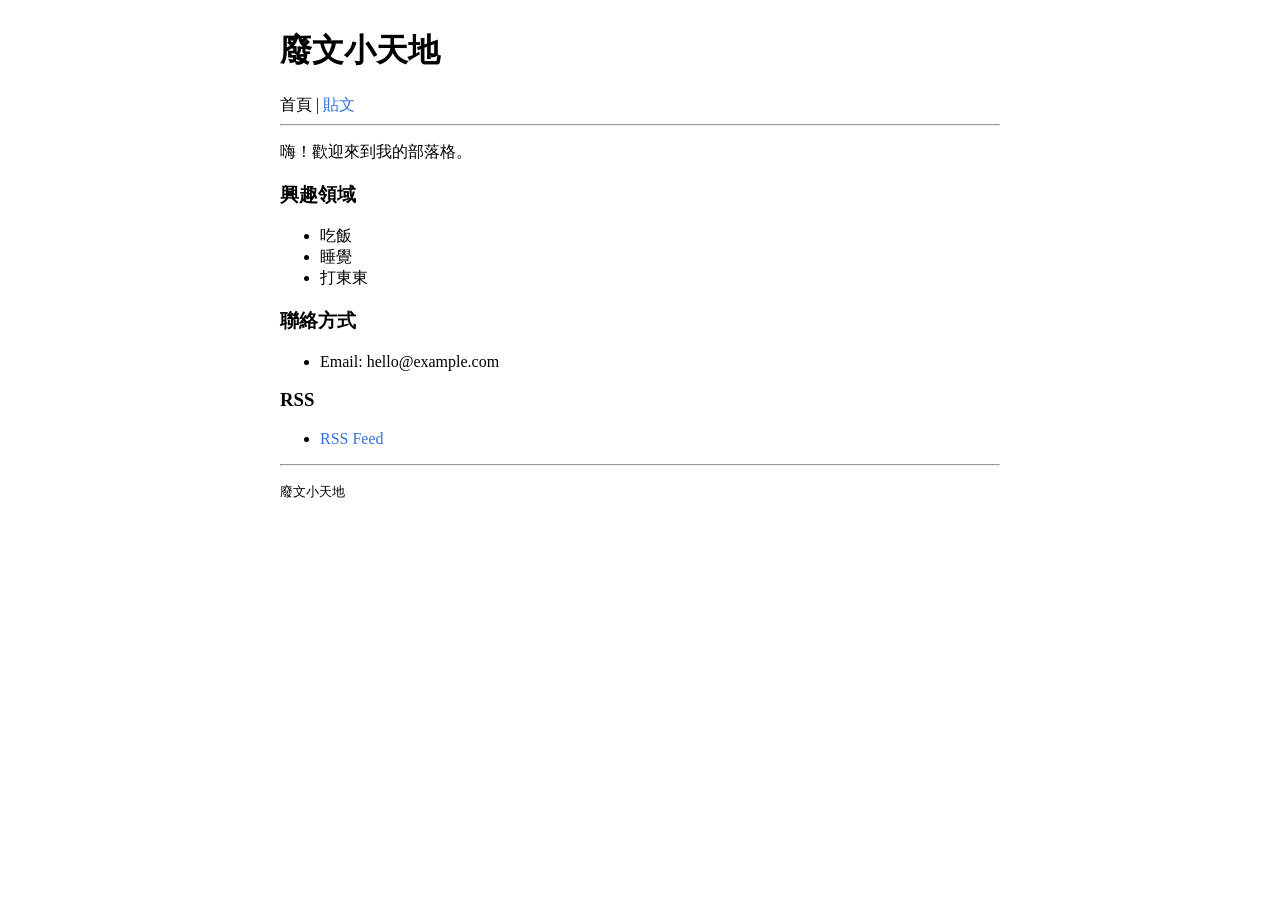
==== index.html @ d4c9f896 "first commit" ====
<!DOCTYPE html>
<html lang="zh-Hant">
<head>
    <meta charset="UTF-8">
    <meta name="viewport" content="width=device-width, initial-scale=1.0">
    <link rel="stylesheet" href="assets/style.css">
    <link rel="alternate" type="application/rss+xml" title="廢文小天地 RSS Feed" href="feed.xml">
    <title>廢文小天地</title>
</head>
<body>
    <h1>廢文小天地</h1>
    <nav>
        首頁 |
        <a href="posts/index.html">貼文</a>
    </nav>
    <hr>
    <p>嗨！歡迎來到我的部落格。</p>
    <h3>興趣領域</h3>
    <ul>
        <li>吃飯</li>
        <li>睡覺</li>
        <li>打東東</li>
    </ul>
    <h3>聯絡方式</h3>
    <ul>
        <li>Email: hello@example.com</li>
    </ul>
    <h3>RSS</h3>
    <ul>
        <li><a href="feed.xml">RSS Feed</a></li>
    </ul>
    <hr>
    <footer>
        <p><small>廢文小天地</small></p>
    </footer>
</body>
</html>
---- assets/style.css ----
body {
	max-width: 720px;
	padding: 8px 8px 24px;
	margin: 0 auto;
}

a {
	color: #3273DC;
	text-decoration: none;
}

code {
	background-color: #f5f5f5;
	padding: 2px 4px;
}

pre {
	background-color: #f5f5f5;
	padding: 12px;
	overflow-x: auto;
}

article header {
	border-bottom: 1px solid #ddd;
	padding-bottom: 16px;
	margin-bottom: 24px;
}
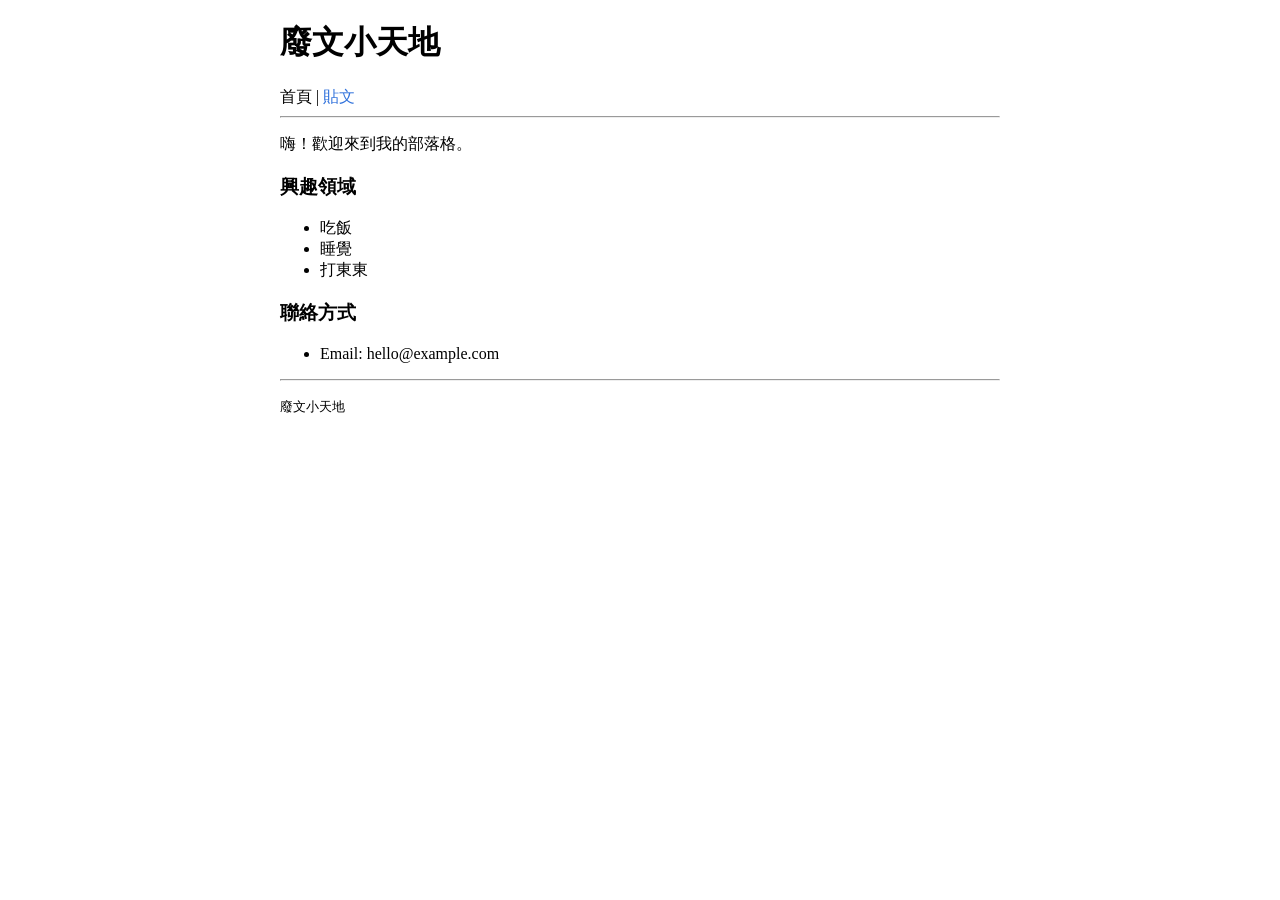
==== commit 8003dddf: "first commit" ====
--- a/index.html
+++ b/index.html
@@ -4,7 +4,6 @@
     <meta charset="UTF-8">
     <meta name="viewport" content="width=device-width, initial-scale=1.0">
     <link rel="stylesheet" href="assets/style.css">
-    <link rel="alternate" type="application/rss+xml" title="廢文小天地 RSS Feed" href="feed.xml">
     <title>廢文小天地</title>
 </head>
 <body>
@@ -25,10 +24,6 @@
     <ul>
         <li>Email: hello@example.com</li>
     </ul>
-    <h3>RSS</h3>
-    <ul>
-        <li><a href="feed.xml">RSS Feed</a></li>
-    </ul>
     <hr>
     <footer>
         <p><small>廢文小天地</small></p>
--- a/assets/style.css
+++ b/assets/style.css
@@ -1,6 +1,6 @@
 body {
 	max-width: 720px;
-	padding: 8px 8px 24px;
+	padding: 0 8px;
 	margin: 0 auto;
 }
 
@@ -18,10 +18,4 @@
 	background-color: #f5f5f5;
 	padding: 12px;
 	overflow-x: auto;
-}
-
-article header {
-	border-bottom: 1px solid #ddd;
-	padding-bottom: 16px;
-	margin-bottom: 24px;
 }
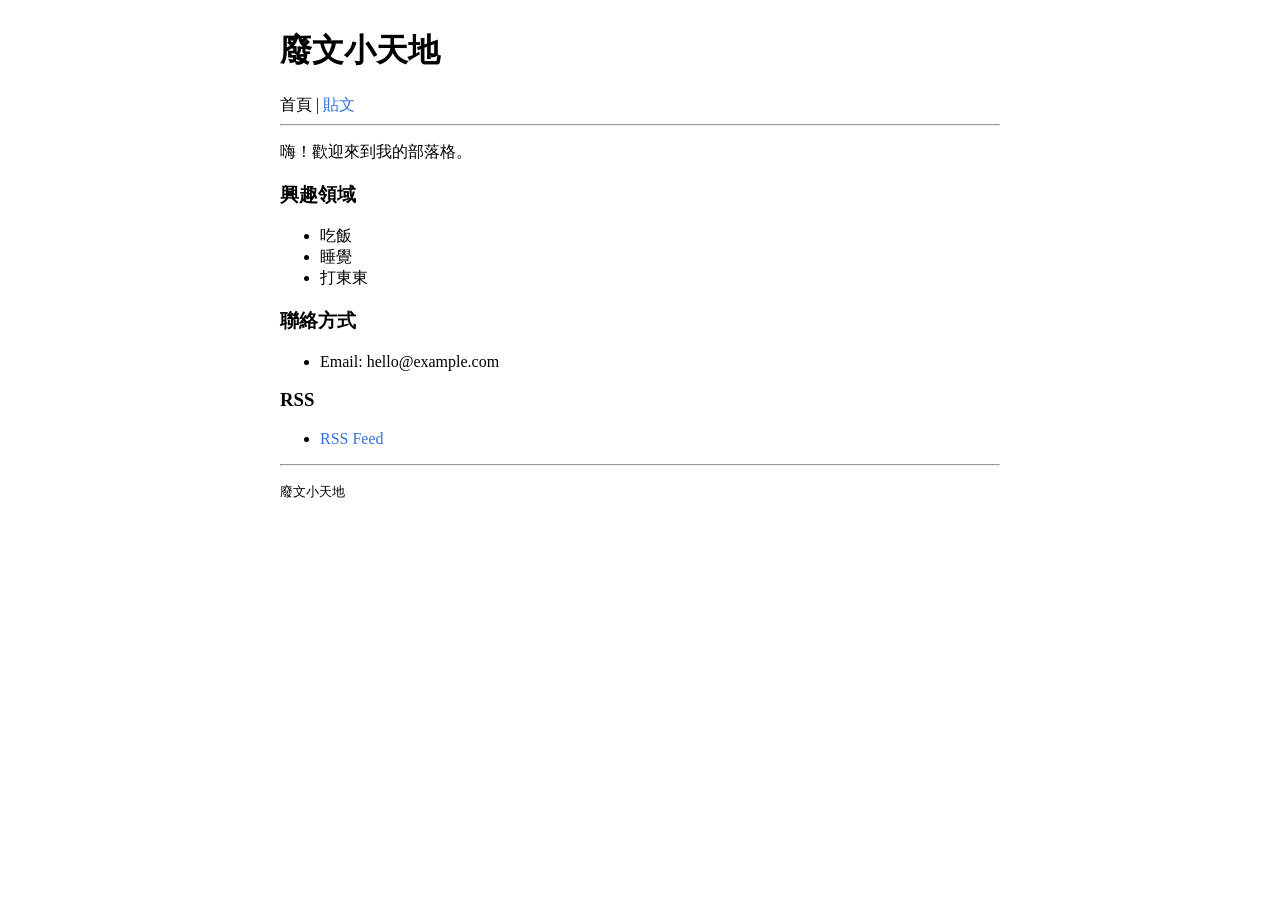
==== commit 7bcb8420: "新增 RSS 相關檔案" ====
--- a/index.html
+++ b/index.html
@@ -4,6 +4,7 @@
     <meta charset="UTF-8">
     <meta name="viewport" content="width=device-width, initial-scale=1.0">
     <link rel="stylesheet" href="assets/style.css">
+    <link rel="alternate" type="application/rss+xml" title="廢文小天地 RSS Feed" href="feed.xml">
     <title>廢文小天地</title>
 </head>
 <body>
@@ -24,6 +25,10 @@
     <ul>
         <li>Email: hello@example.com</li>
     </ul>
+    <h3>RSS</h3>
+    <ul>
+        <li><a href="feed.xml">RSS Feed</a></li>
+    </ul>
     <hr>
     <footer>
         <p><small>廢文小天地</small></p>
--- a/assets/style.css
+++ b/assets/style.css
@@ -1,6 +1,6 @@
 body {
 	max-width: 720px;
-	padding: 0 8px;
+	padding: 8px 8px 24px;
 	margin: 0 auto;
 }
 
@@ -18,4 +18,10 @@
 	background-color: #f5f5f5;
 	padding: 12px;
 	overflow-x: auto;
+}
+
+article header {
+	border-bottom: 1px solid #ddd;
+	padding-bottom: 16px;
+	margin-bottom: 24px;
 }
